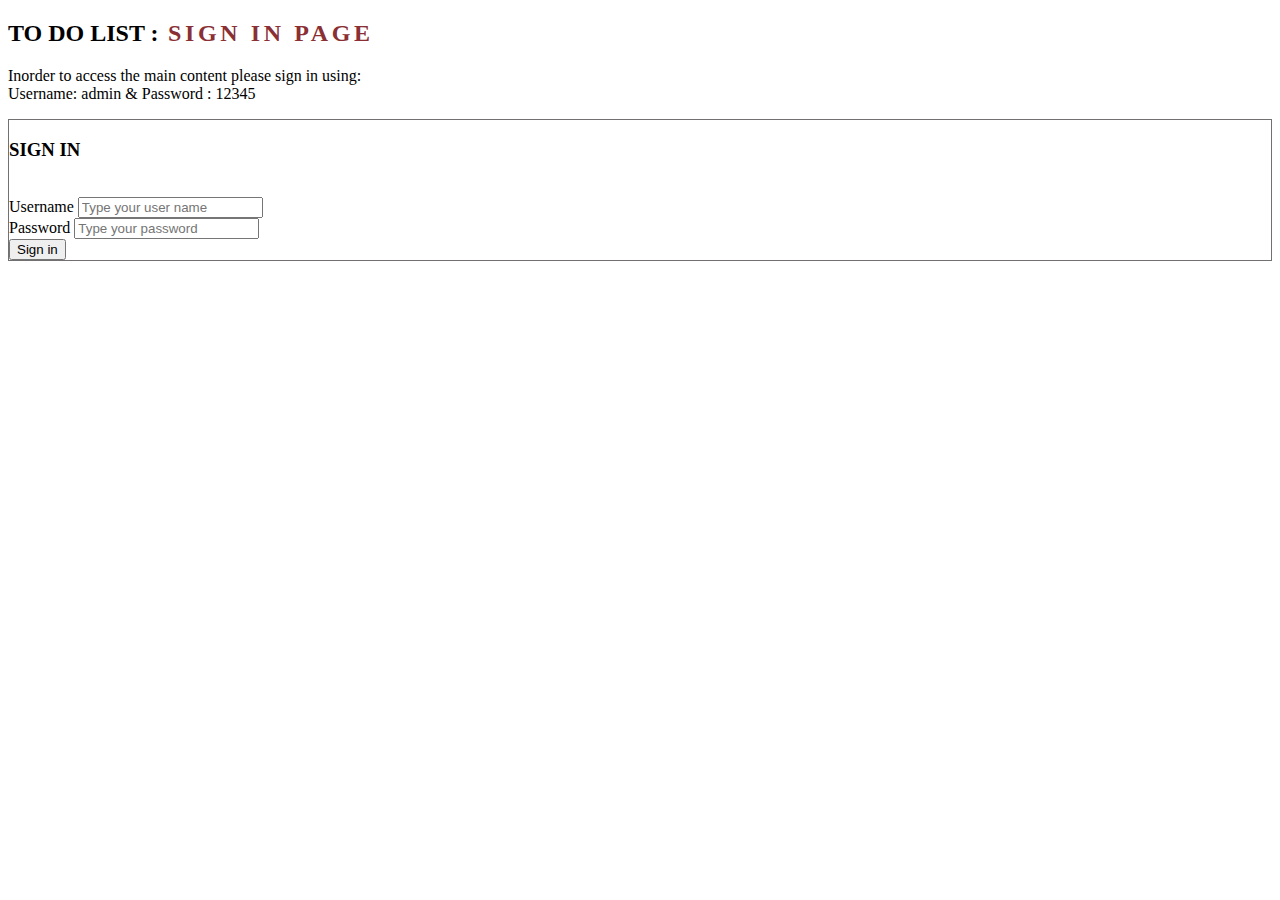
==== index.html @ 0825c274 "initial" ====
<!DOCTYPE html>
<html lang="en">
<head>
    <meta charset="UTF-8">
    <meta http-equiv="X-UA-Compatible" content="IE=edge">
    <meta name="viewport" content="width=device-width, initial-scale=1.0">
    <title>Signin</title>
    <link rel="stylesheet" href="./CSS/style.css">
    <link href="https://cdn.jsdelivr.net/npm/bootstrap@5.1.3/dist/css/bootstrap.min.css" rel="stylesheet" integrity="sha384-1BmE4kWBq78iYhFldvKuhfTAU6auU8tT94WrHftjDbrCEXSU1oBoqyl2QvZ6jIW3" crossorigin="anonymous">
<script src="https://cdn.jsdelivr.net/npm/bootstrap@5.1.3/dist/js/bootstrap.bundle.min.js" integrity="sha384-ka7Sk0Gln4gmtz2MlQnikT1wXgYsOg+OMhuP+IlRH9sENBO0LRn5q+8nbTov4+1p" crossorigin="anonymous"></script>
<script src="./JS/todo.js"></script>
</head>
<body id="loginbody" style="background-image: url(./Assets/images/loginbg.jpg);">
  
    <section class="vh-90">
        <div class="container py-5 h-100">
          <div class="row d-flex align-items-center justify-content-center h-100">
            <div class="col-md-8 col-lg-7 col-xl-6">
              <h2 class="display-10">TO DO LIST :<b style="color: rgb(138, 48, 53); letter-spacing: .15em;"> SIGN IN PAGE</b></h2>
              <p> Inorder to access the main content please sign in using: <br> Username: admin & Password : 12345</p>
            
            </div>
            <div class="col-md-7 col-lg-5 col-xl-5 offset-xl-1" style="border: 1px solid rgb(114, 112, 112); background-color: rgb(255, 255, 255);">
              <form> <h3>SIGN IN</h3> <br>
               
                <!-- Email input -->
                <div class="form-outline mb-4">
                    <label class="form-label" for="form1Example13">Username</label>
                  <input type="email" id="userid" class="form-control form-control-lg" placeholder="Type your user name" oninvalid="this.setCustomValidity('Hint: Username = Admin & Password = 12345')"
                  oninput="this.setCustomValidity(false)" />
                  
                </div>
      
                <!-- Password input -->
                <div class="form-outline mb-4">
                    <label class="form-label" for="form1Example23">Password</label>
                  <input type="password" id="pass" class="form-control form-control-lg" placeholder="Type your password"  />
                  
                </div>
      
              <div class="d-flex justify-content-around align-items-center mb-4">
              <button type="submit" class="btn btn-primary btn-lg btn-block" onclick="validate(), alertmsg();">Sign in</button>
                </div>
                
      
              </form>
            </div>
          </div>
        </div>
      </section>
      
</body>
</html>
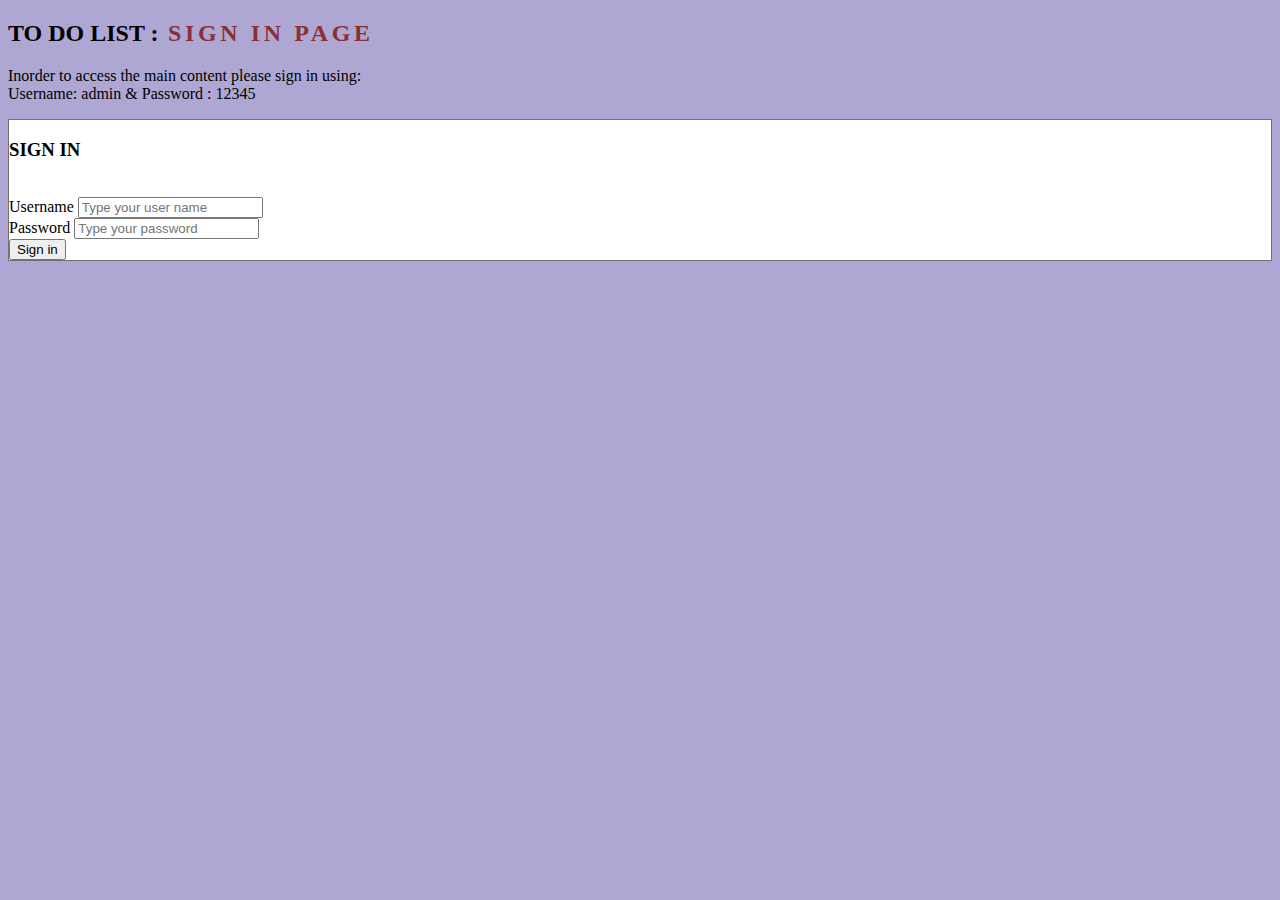
==== commit dbfaf2d0: "final" ====
--- a/index.html
+++ b/index.html
@@ -5,10 +5,10 @@
     <meta http-equiv="X-UA-Compatible" content="IE=edge">
     <meta name="viewport" content="width=device-width, initial-scale=1.0">
     <title>Signin</title>
-    <link rel="stylesheet" href="./CSS/style.css">
+    <link rel="stylesheet" href="./css/style.css">
     <link href="https://cdn.jsdelivr.net/npm/bootstrap@5.1.3/dist/css/bootstrap.min.css" rel="stylesheet" integrity="sha384-1BmE4kWBq78iYhFldvKuhfTAU6auU8tT94WrHftjDbrCEXSU1oBoqyl2QvZ6jIW3" crossorigin="anonymous">
 <script src="https://cdn.jsdelivr.net/npm/bootstrap@5.1.3/dist/js/bootstrap.bundle.min.js" integrity="sha384-ka7Sk0Gln4gmtz2MlQnikT1wXgYsOg+OMhuP+IlRH9sENBO0LRn5q+8nbTov4+1p" crossorigin="anonymous"></script>
-<script src="./JS/todo.js"></script>
+<script src="./js/todo.js"></script>
 </head>
 <body id="loginbody" style="background-image: url(./Assets/images/loginbg.jpg);">
   
--- a/css/style.css
+++ b/css/style.css
@@ -0,0 +1,57 @@
+#loginbody {
+  
+  background-color: rgb(174, 167, 211);
+   
+  background-repeat: no-repeat; 
+  background-size: cover;
+}
+
+table {
+  margin: 10 auto;
+  font-size: x-large;
+  border: 2px solid black;
+  background-color: rgba(76, 56, 148, 0.151);
+  
+  
+}
+
+h1 {
+  text-align: center;
+  color: #006600;
+  font-size: xx-large;
+  font-family: 'Gill Sans', 
+      'Georgia, serif;', ' Calibri', 
+      'Trebuchet MS', 'sans-serif';
+}
+
+th,
+td {
+  font-weight: bold;
+  border: 2px solid black;
+  padding: 15px;
+  text-align: center;
+}
+
+td {
+  font-weight: bold;
+}
+
+tr {
+  text-align:centre;
+  
+}
+
+tr, #tr1 {
+  background-color: #9e9ac4;
+} 
+
+.my-custom-scrollbar {
+  position: relative;
+  height: 1000px;
+  overflow: auto;
+  }
+  .table-wrapper-scroll-y {
+  display: block;
+  }
+
+  